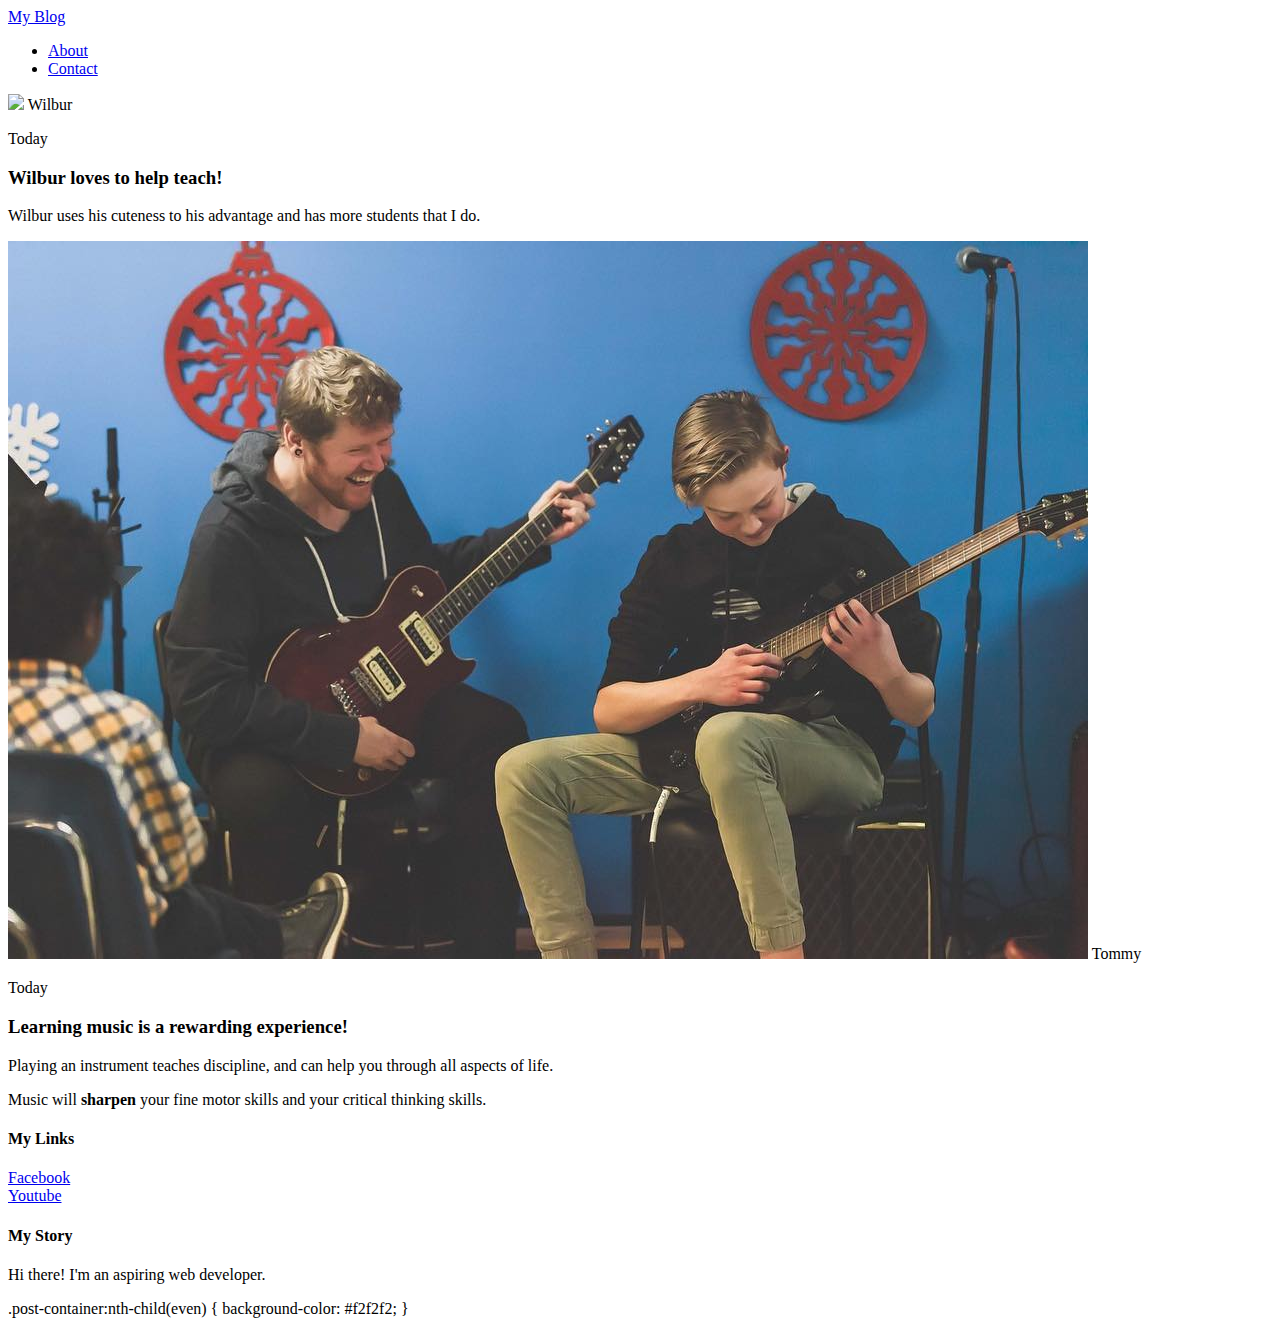
==== index.html @ c394d8e0 "Add files via upload" ====
<!DOCTYPE html>
<html>
<head>
  <title>My blog</title>
  <link rel="stylesheet" type="text/css"
  href="style.css">
  </head>
  <body>
    <div id="header">
<div class="container">
<a id="header-title" href="index.html">My Blog</a>
<ul id="header-nav" class="navbar-links">
  <li><a href="about.html">About</a></li>
  <li><a href="mailto:tgb123987@gmail.com">Contact</a></li>
  </ul>
    </div>
    </div>
    <div id="content">
<div class="post-container">
  <div class="post">
    <div class="post-author">
      <img src="Wilbur.png">
      <span>Wilbur</span>
      </div>
      <p class="post-date">Today</p>
      <h3 class="post-title">Wilbur loves to help teach!</h3>
      <div class="post-content">
        <p>Wilbur uses his cuteness to his advantage and has more students that I do.</p>
        </div>
      </div>
  </div>
  </div>
    <div id="footer">
<div class="post-container">
  </div>
    </div>
    <div id="content">
<div class="post-container">
  <div class="post">
    <div class="post-author">
      <img src="Tommy_and_Joseph.jpg">
      <span>Tommy</span>
      </div>
      <p class="post-date">Today</p>
      <h3 class="post-title">Learning music is a rewarding experience!</h3>
      <div class="post-content">
        <p>Playing an instrument teaches discipline, and can help you through all aspects of life.</p>
        <p>Music will <strong>sharpen</strong> your fine motor skills and your critical thinking skills.</p>
        </div>
      </div>
  </div>
  </div>
    <div id="footer">
<div class="post-container">
  </div>
    </div>
    <div id="footer">
      <div class="post-container">
        <div class="column">
          <h4>My Links</h4>
          <p>
            <a href="https://www.facebook.com/tommybanjo88/">Facebook</a>
            <br>
            <a href="https://www.youtube.com/channel/UCGp8OUCuJIgV1GFlo4Kx0mg">Youtube</a>
            </p>
          </div>
          <div class="column">
            <h4>My Story</h4>
            <p>Hi there! I'm an aspiring web developer.</p>
            </div>
            </div>
            </div>
            .post-container:nth-child(even) {
            background-color: #f2f2f2;
            }
    </body>
    </html>
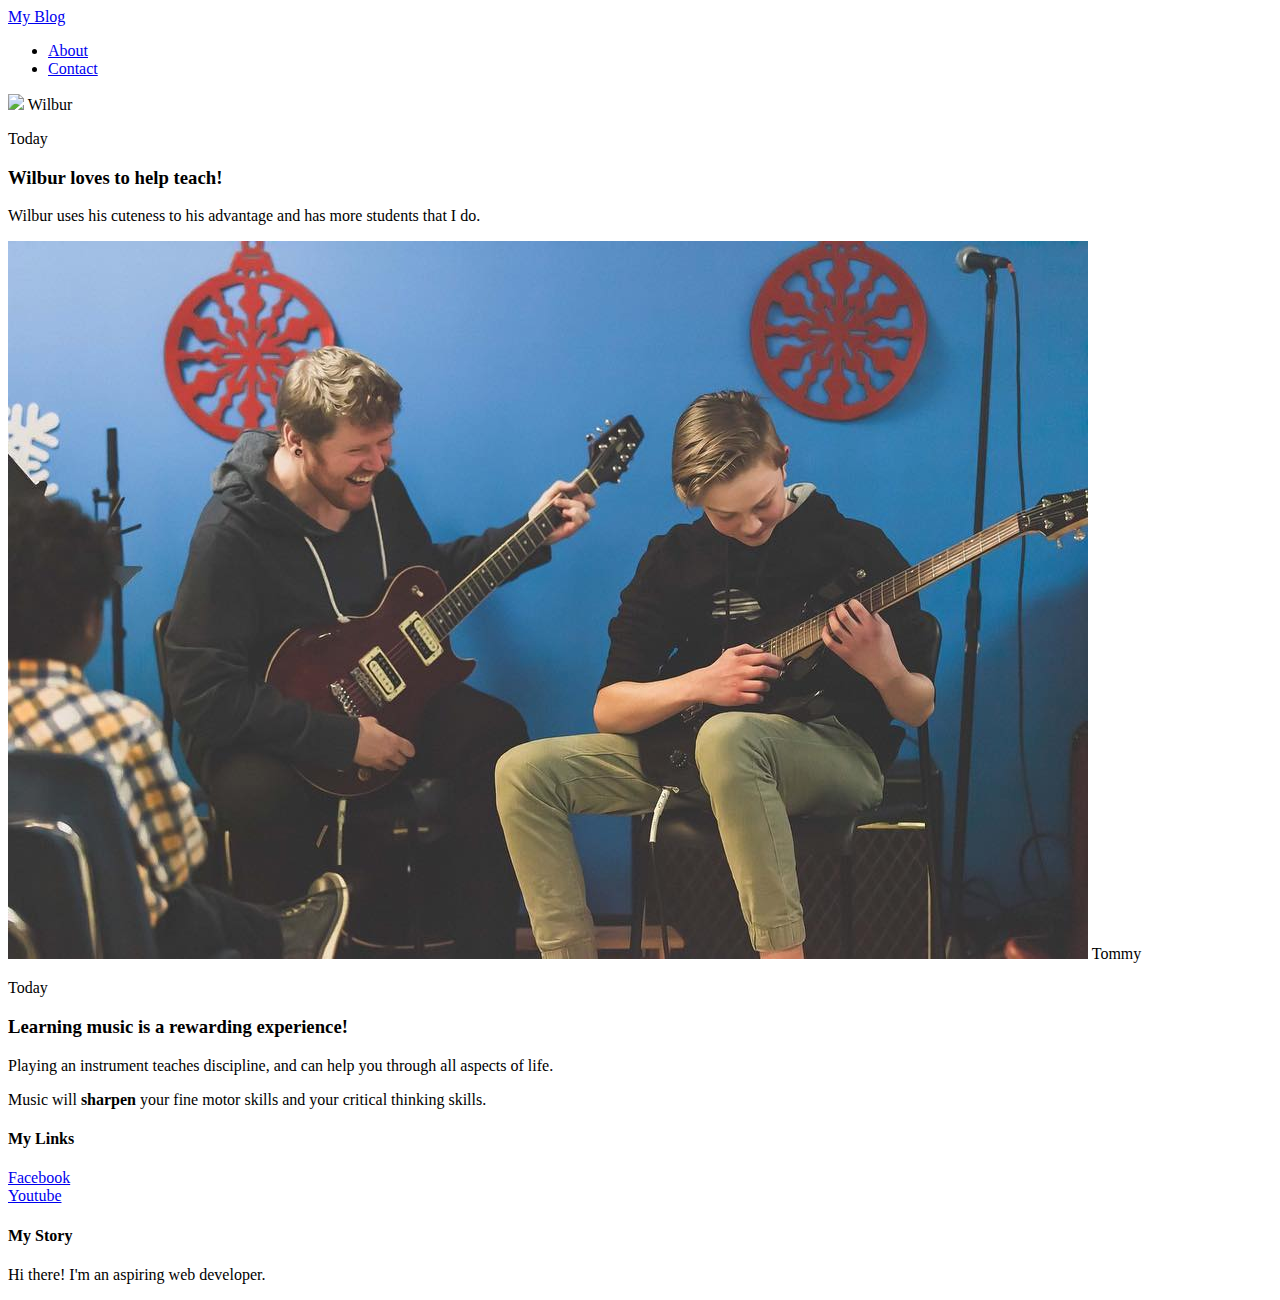
==== commit 0ae8eeef: "Add files via upload" ====
--- a/index.html
+++ b/index.html
@@ -16,7 +16,7 @@
     </div>
     </div>
     <div id="content">
-<div class="post-container">
+<div class="container">
   <div class="post">
     <div class="post-author">
       <img src="Wilbur.png">
@@ -31,11 +31,11 @@
   </div>
   </div>
     <div id="footer">
-<div class="post-container">
+<div class="container">
   </div>
     </div>
     <div id="content">
-<div class="post-container">
+<div class="container">
   <div class="post">
     <div class="post-author">
       <img src="Tommy_and_Joseph.jpg">
@@ -51,11 +51,11 @@
   </div>
   </div>
     <div id="footer">
-<div class="post-container">
+<div class="container">
   </div>
     </div>
     <div id="footer">
-      <div class="post-container">
+      <div class="container">
         <div class="column">
           <h4>My Links</h4>
           <p>
@@ -70,8 +70,5 @@
             </div>
             </div>
             </div>
-            .post-container:nth-child(even) {
-            background-color: #f2f2f2;
-            }
     </body>
     </html>
